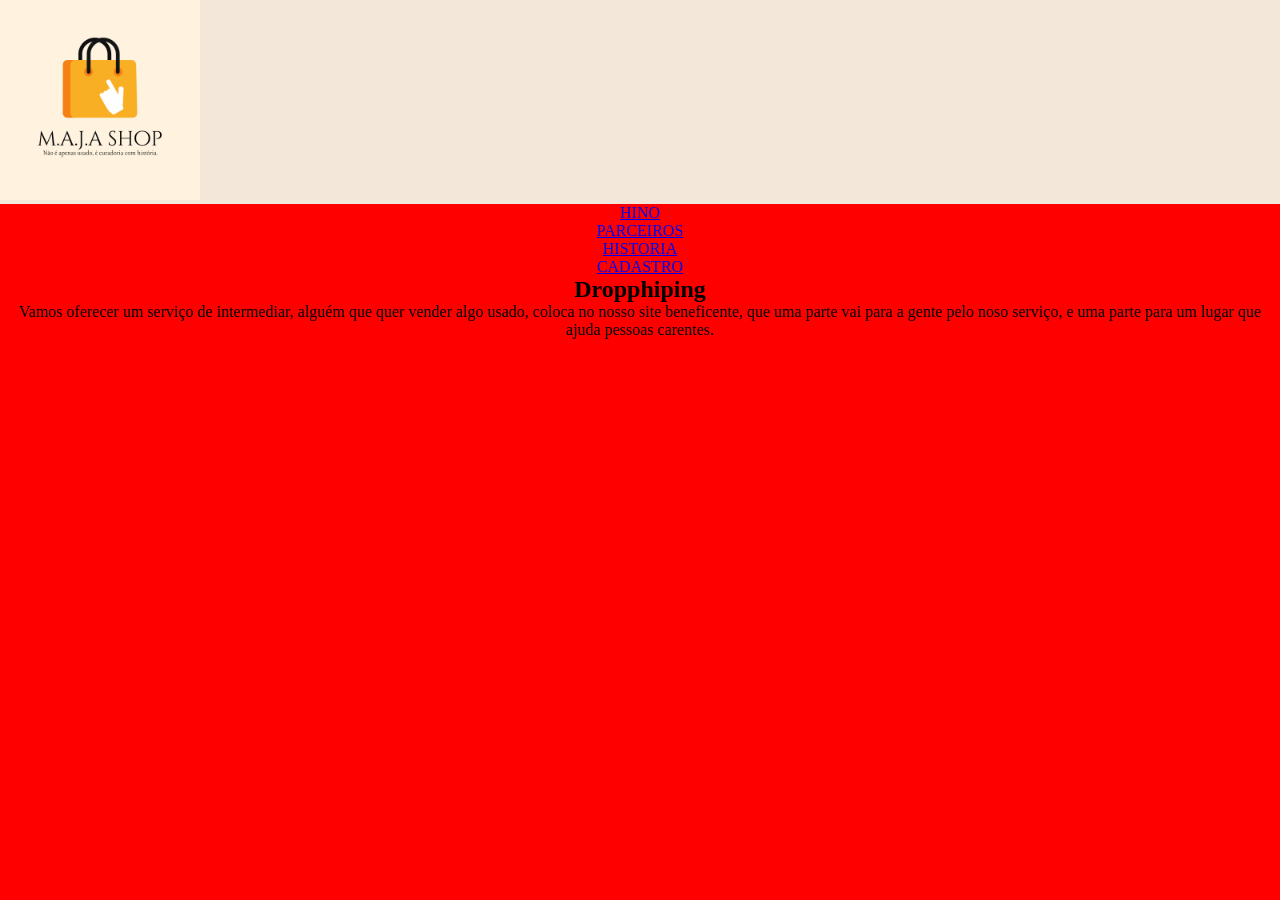
==== index.html @ d1426c65 "Add files via upload" ====
<!DOCTYPE html>
<html lang="pt-br">
<head>
    <meta charset="UTF-8">
    <meta name="viewport" content="width=device-width, initial-scale=1.0">
    <title>Document</title>
    <link rel="stylesheet" href="style.css">
</head>
<body>
    <header>
        <img src="imagens/logo.png" id="logo" alt="logo">
    </header>
    <nav class="menu">
        <ul>
             <li><a href="#produtos">HINO</a></li>
            <li><a href="#parceiros">PARCEIROS</a></li>
            <li><a href="#historia">HISTORIA</a></li>
            <li><a href="#cadastro">CADASTRO</a></li>
        </ul>
    </nav>

    <main>
        <section id="produtos">
            <div class="texto1">
                <h1>Dropphiping</h1>
                <p>
                    Vamos oferecer um serviço de intermediar, 
                    alguém que quer vender algo usado, coloca no nosso site beneficente,
                    que uma parte vai para a gente pelo noso serviço, e uma parte para um lugar que ajuda pessoas carentes.
                </p>
            </div>
        </section>


    </main>

    <aside>

    </aside>

    <footer>

    </footer>
</body>
</html>
---- style.css ----
*{
    margin: 0;
    padding: 0;
}

body{
    text-align: center;
    background-repeat: no-repeat;
    background-size: cover;
    background-attachment: fixed;
    background-position: center;
    background-color: red;
}
header{
    background-color: rgb(243, 231, 217);
    text-align: left;
}
#logo{
    width: 200px;

}
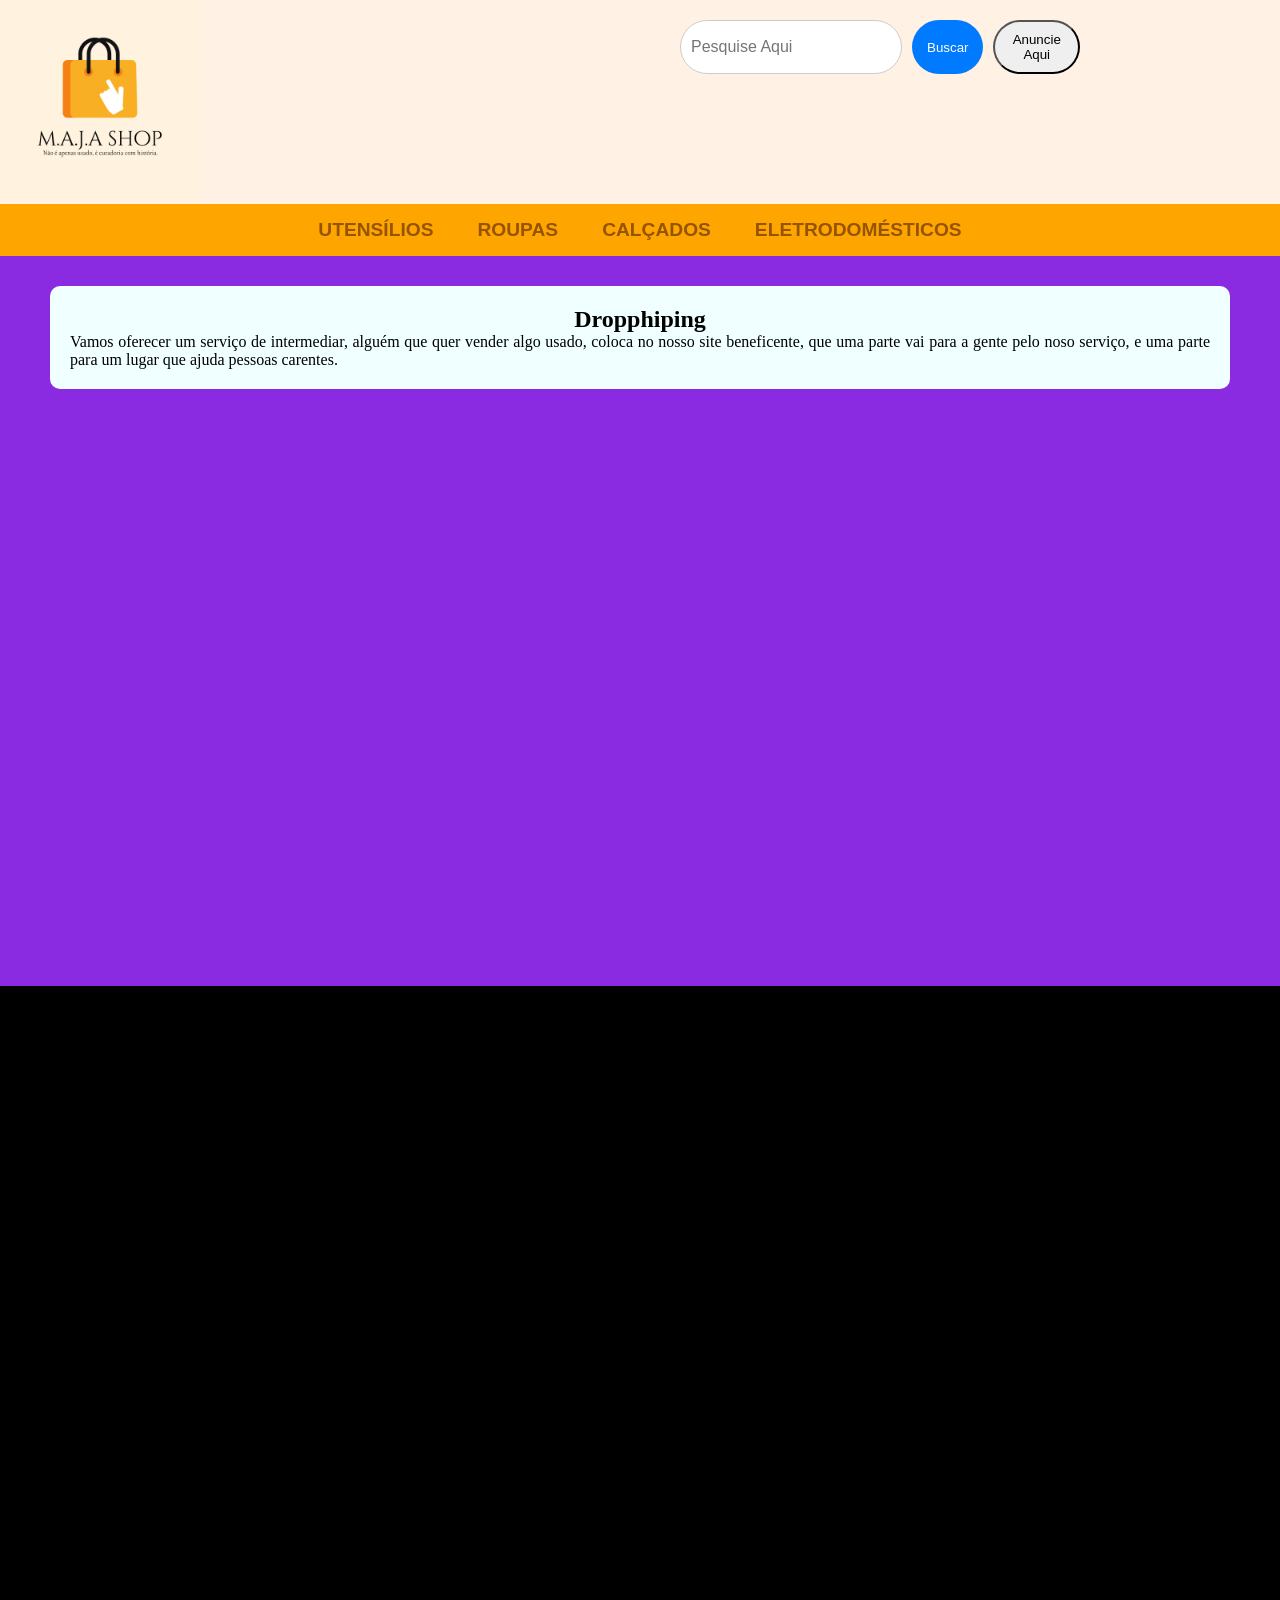
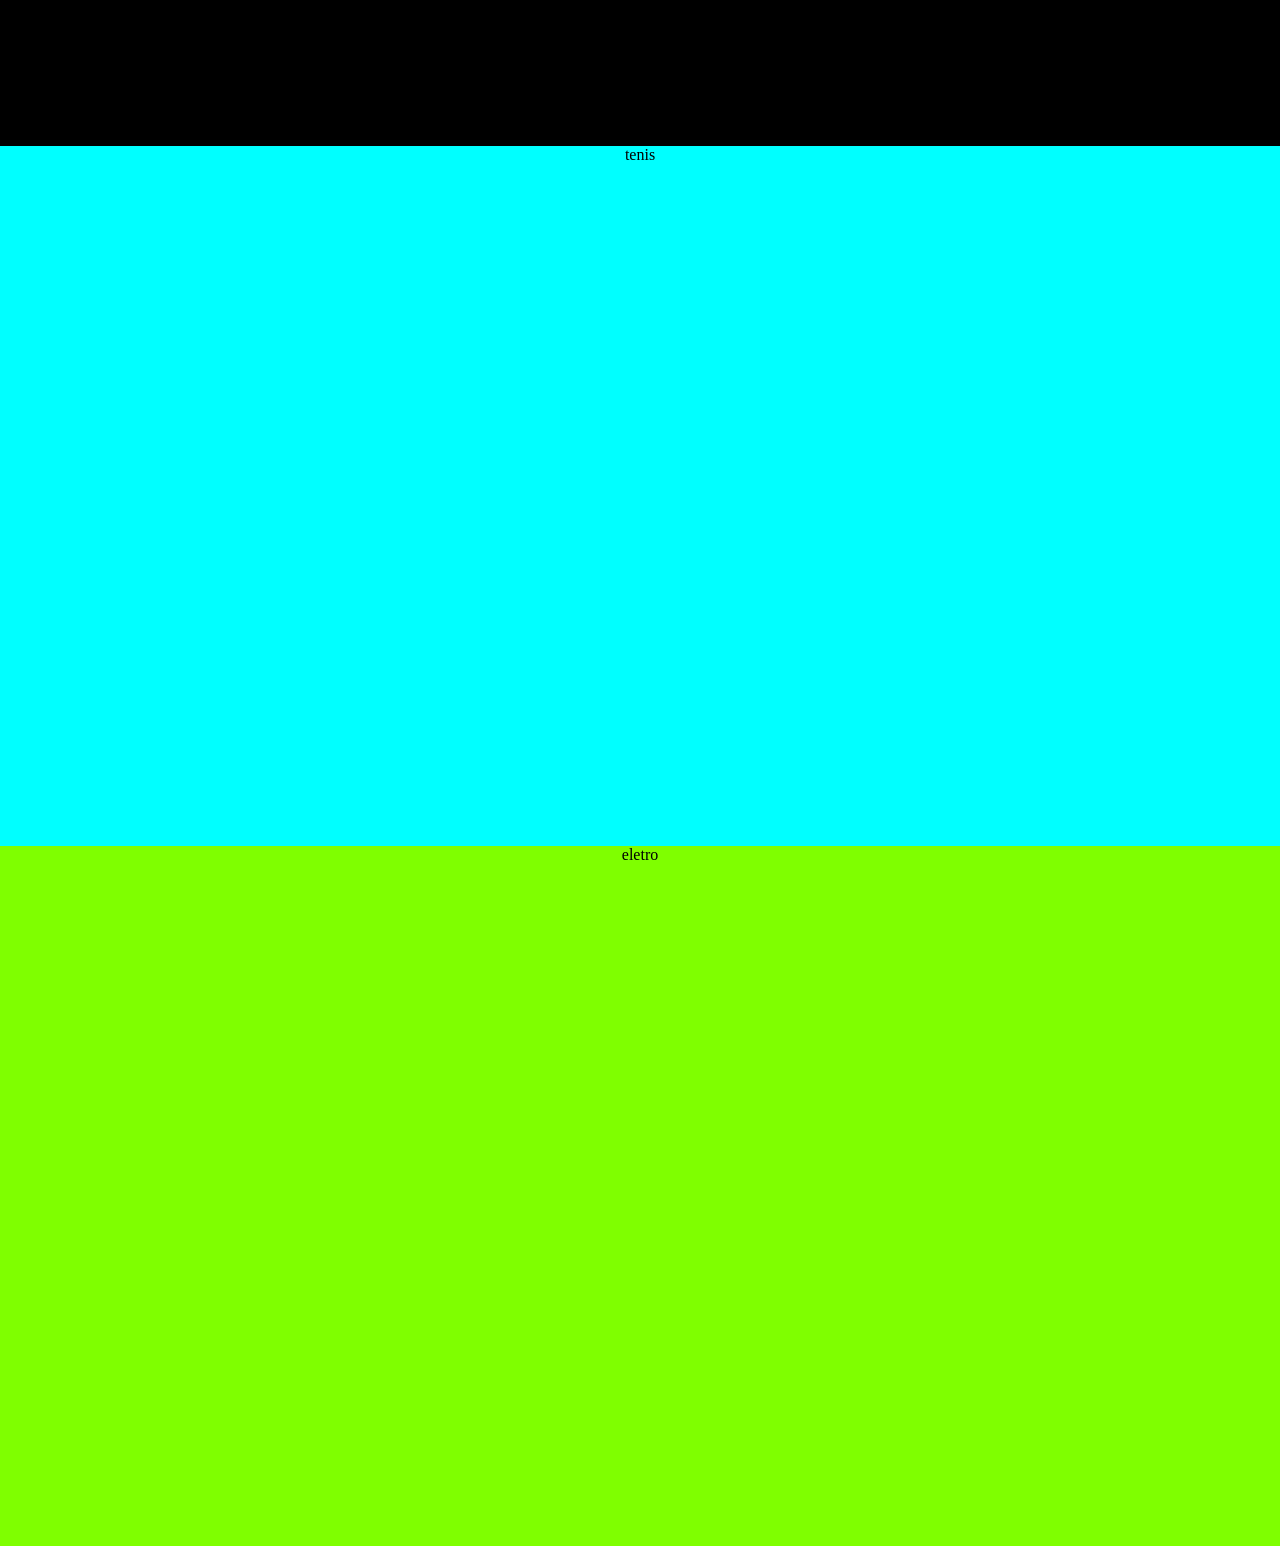
==== commit 4d878e4d: "Add files via upload" ====
--- a/index.html
+++ b/index.html
@@ -9,13 +9,21 @@
 <body>
     <header>
         <img src="imagens/logo.png" id="logo" alt="logo">
+        <form action="/buscar" method="GET" class="search-container">
+            <input type="search" name="q" placeholder="Pesquise Aqui" required>
+            <button class="btn_rsc" type="submit">Buscar</button>
+            <button class="button">Anuncie Aqui</button>
+        </form>
+        
+        
     </header>
     <nav class="menu">
         <ul>
-             <li><a href="#produtos">HINO</a></li>
-            <li><a href="#parceiros">PARCEIROS</a></li>
-            <li><a href="#historia">HISTORIA</a></li>
-            <li><a href="#cadastro">CADASTRO</a></li>
+             <li><a href="#produtos">UTENSÍLIOS</a></li>
+            <li><a href="#roupas">ROUPAS</a></li>
+            <li><a href="#tenis">CALÇADOS</a></li>
+            <li><a href="#eletro">ELETRODOMÉSTICOS</a></li>
+
         </ul>
     </nav>
 
@@ -30,6 +38,16 @@
                 </p>
             </div>
         </section>
+        <section id="roupas">
+            
+    roupas
+</section>
+<section id="tenis">
+    tenis
+</section>
+    <section id="eletro">
+        eletro
+    </section>
 
 
     </main>
--- a/style.css
+++ b/style.css
@@ -9,13 +9,105 @@
     background-size: cover;
     background-attachment: fixed;
     background-position: center;
-    background-color: red;
+    background-color: orange;
 }
 header{
-    background-color: rgb(243, 231, 217);
+    background-color: rgb(255, 242, 228);
     text-align: left;
+    position: relative;
 }
 #logo{
     width: 200px;
 
-}+}
+#produtos{
+    height: 700px;
+    padding-top: 30px;
+    background-color: blueviolet;
+}
+#roupas{
+    height: auto;
+    display: flex;
+    flex-direction: row;
+    padding: 30px;
+    align-items: center;
+    justify-content: center;
+    flex-wrap: wrap;
+    background-color: black;
+    height: 700px;
+}
+#tenis{
+    background-color: aqua;
+    height: 700px;
+}
+#eletro{
+    background-color: chartreuse;
+    height: 700px;
+}
+.menu{
+    background-color: orange;
+    padding: 15px;
+}
+.menu a{
+    text-decoration: none;
+    font-size: larger;
+    font-weight: bold;
+    font-family: Arial, Helvetica, sans-serif;
+    color: rgb(148, 84, 0);
+    transition: 0.9s;
+    padding: 5px;
+}
+.menu a:hover{
+    color: brown;
+    text-decoration: underline;
+    background-color: darksalmon;
+    border-radius: 3px;
+}
+.menu li{
+    display: inline;
+    padding: 15px;
+}
+.texto1{
+    background-color: azure;
+    margin: 0 50px 0 50px;
+    padding: 20px;
+    border-radius: 10px;
+}
+.texto1:hover{
+    background-color: blue;
+}
+.texto1 p{
+    /*border: solid red 2px;*/
+    text-align: justify;
+}
+
+
+  .search-container {
+    display: flex;
+    gap: 10px;
+    max-width: 400px;
+    position: absolute;
+    top: 20px ;
+    right: 200px;
+  }
+  .search-container input {
+    flex: 1;
+    padding: 10px;
+    border: 1px solid #ccc;
+    border-radius: 40px;
+    font-size: medium;
+  }
+  .btn_rsc {
+    padding: 10px 15px;
+    background-color: #007bff;
+    color: white;
+    border: none;
+    border-radius: 40px;
+    cursor: pointer;
+  }
+  .button{
+    border-radius: 40PX;
+    width: 150px;
+    padding: 10px;
+
+  }
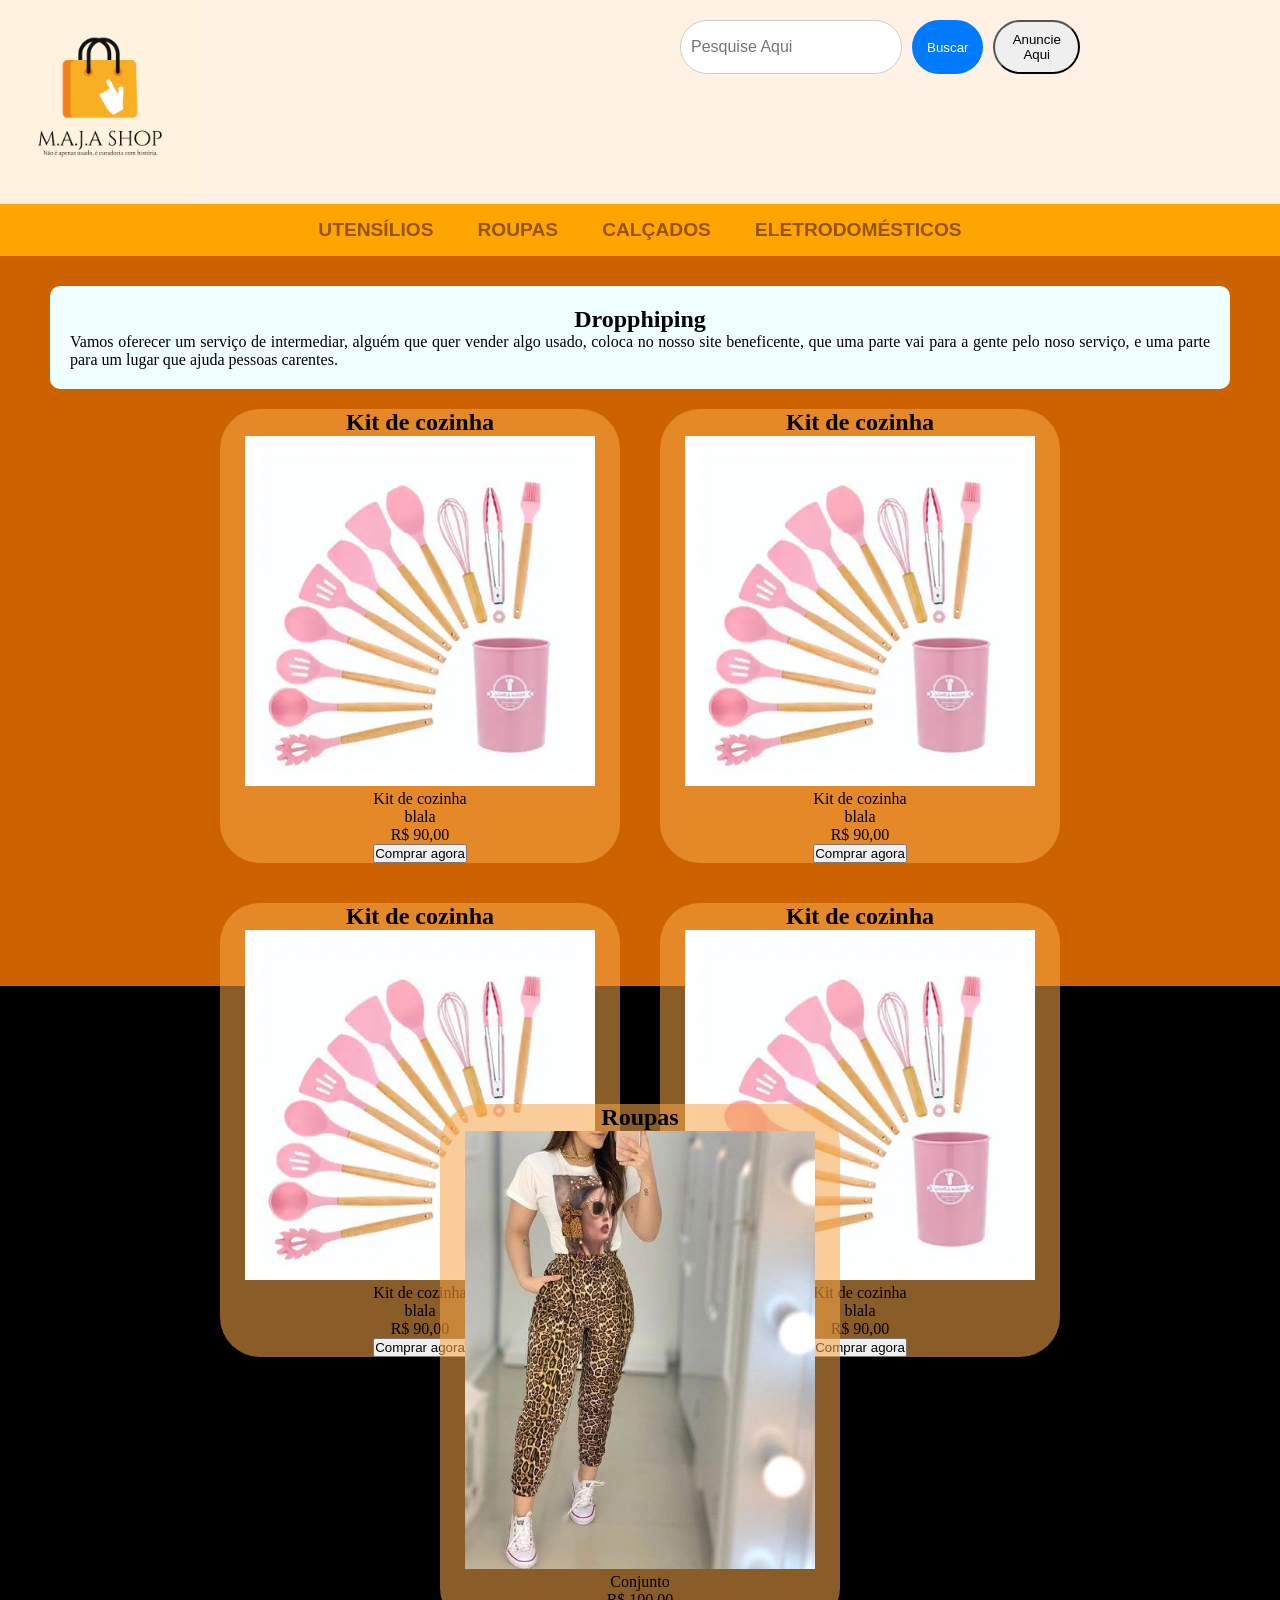
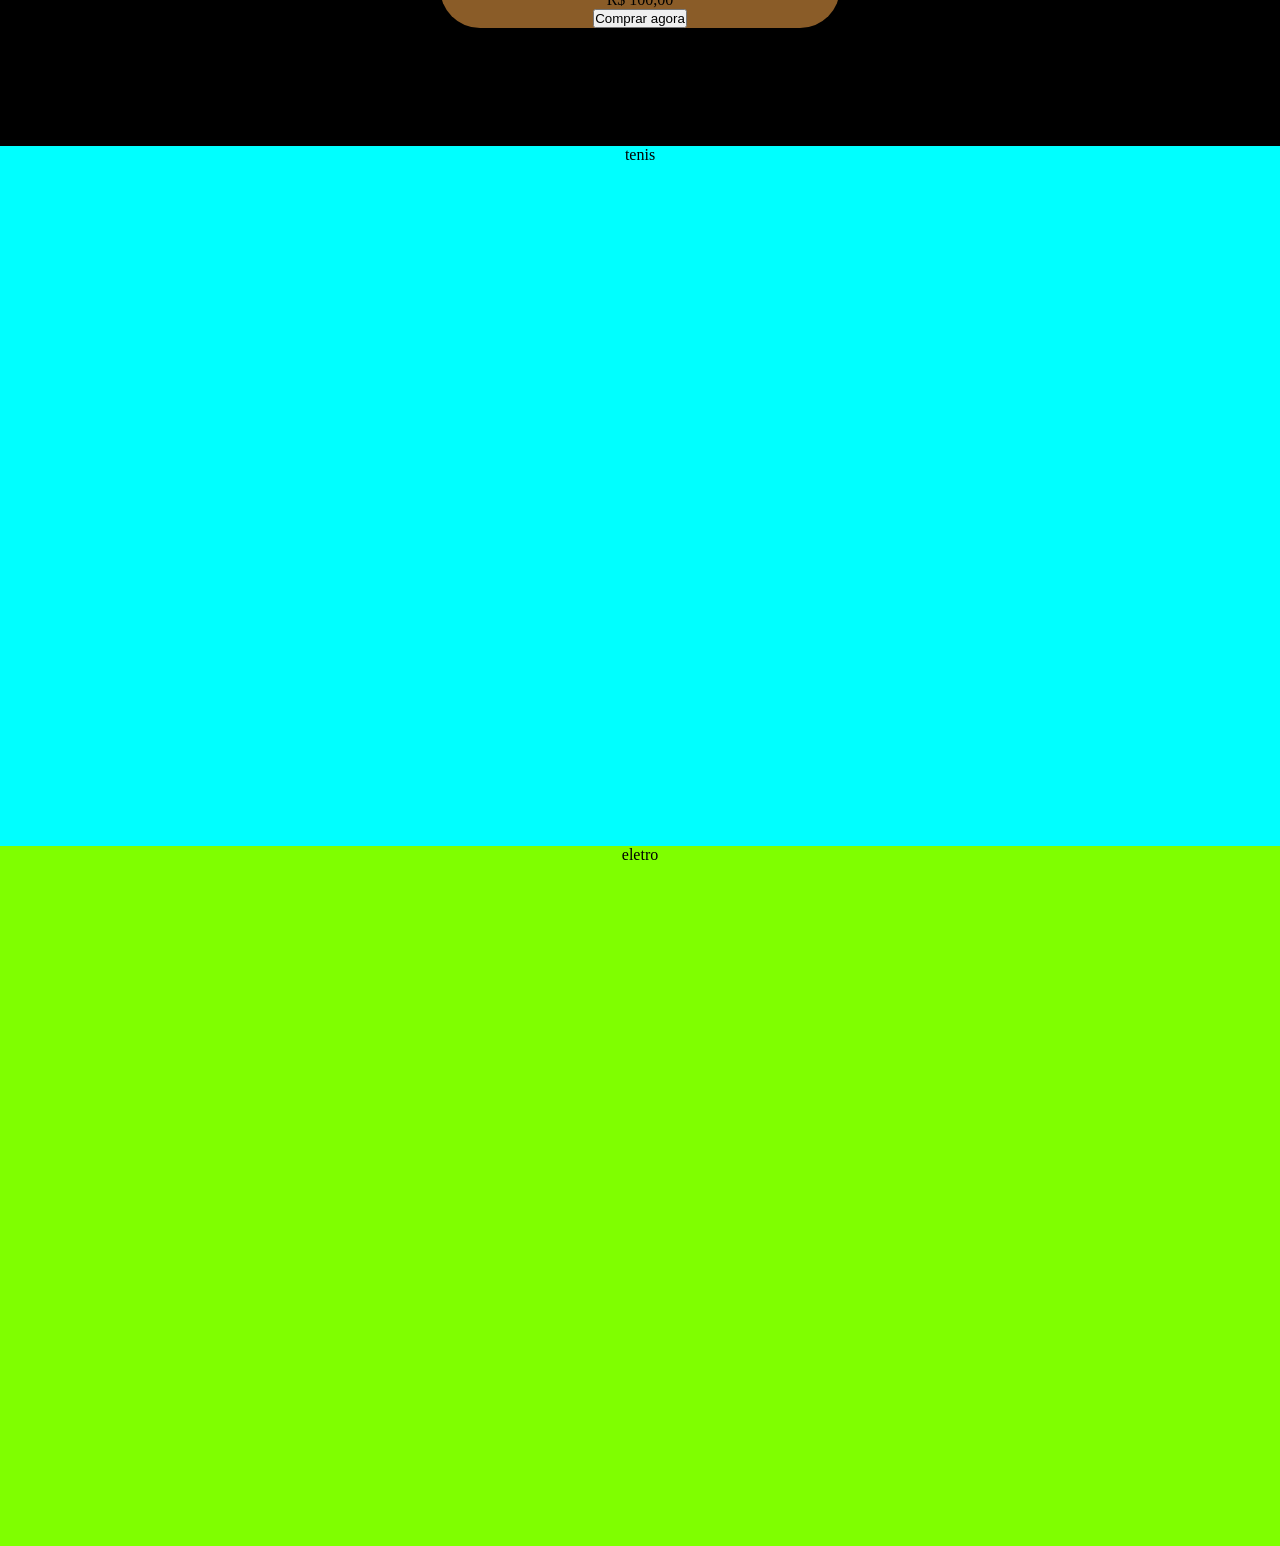
==== commit 0a7df566: "Add files via upload" ====
--- a/index.html
+++ b/index.html
@@ -37,10 +37,49 @@
                     que uma parte vai para a gente pelo noso serviço, e uma parte para um lugar que ajuda pessoas carentes.
                 </p>
             </div>
+            <div class="card">
+                <h2>Kit de cozinha</h2>
+                <img src="imagens/utensilios.webp" alt="imagemcard">
+                <p>Kit de cozinha</p>
+                <p>blala</p>
+                <p class="preco">R$ 90,00</p>
+                <button>Comprar agora</button>
+            </div>  
+            <div class="card">
+                <h2>Kit de cozinha</h2>
+                <img src="imagens/utensilios.webp" alt="imagemcard">
+                <p>Kit de cozinha</p>
+                <p>blala</p>
+                <p class="preco">R$ 90,00</p>
+                <button>Comprar agora</button>
+            </div>
+            <div class="card">
+                <h2>Kit de cozinha</h2>
+                <img src="imagens/utensilios.webp" alt="imagemcard">
+                <p>Kit de cozinha</p>
+                <p>blala</p>
+                <p class="preco">R$ 90,00</p>
+                <button>Comprar agora</button>
+            </div>
+            <div class="card">
+                <h2>Kit de cozinha</h2>
+                <img src="imagens/utensilios.webp" alt="imagemcard">
+                <p>Kit de cozinha</p>
+                <p>blala</p>
+                <p class="preco">R$ 90,00</p>
+                <button>Comprar agora</button>
+            </div>
+
+
         </section>
         <section id="roupas">
-            
-    roupas
+        <div class="card">
+            <h2>Roupas</h2>
+            <img src="imagens/modelo.jpg" alt="imagemcard2">
+            <p>Conjunto</p>
+            <p class="preco">R$ 100,00 </p>
+            <button>Comprar agora</button>
+        </div>
 </section>
 <section id="tenis">
     tenis
--- a/style.css
+++ b/style.css
@@ -23,7 +23,11 @@
 #produtos{
     height: 700px;
     padding-top: 30px;
-    background-color: blueviolet;
+    background-color: rgb(204, 99, 0);
+    display: flex;
+    flex-wrap: wrap;
+    justify-content: center;
+    align-items: center;
 }
 #roupas{
     height: auto;
@@ -74,7 +78,7 @@
     border-radius: 10px;
 }
 .texto1:hover{
-    background-color: blue;
+    background-color: rgba(243, 198, 157, 0.705);
 }
 .texto1 p{
     /*border: solid red 2px;*/
@@ -110,4 +114,15 @@
     width: 150px;
     padding: 10px;
 
-  }+  }
+
+  .card{
+    background-color: rgba(248, 166, 73, 0.555);
+    height: auto;
+    width: 400px;
+    border-radius: 40px;
+    margin: 20px;
+}
+.card img{
+    width: 350px;
+}
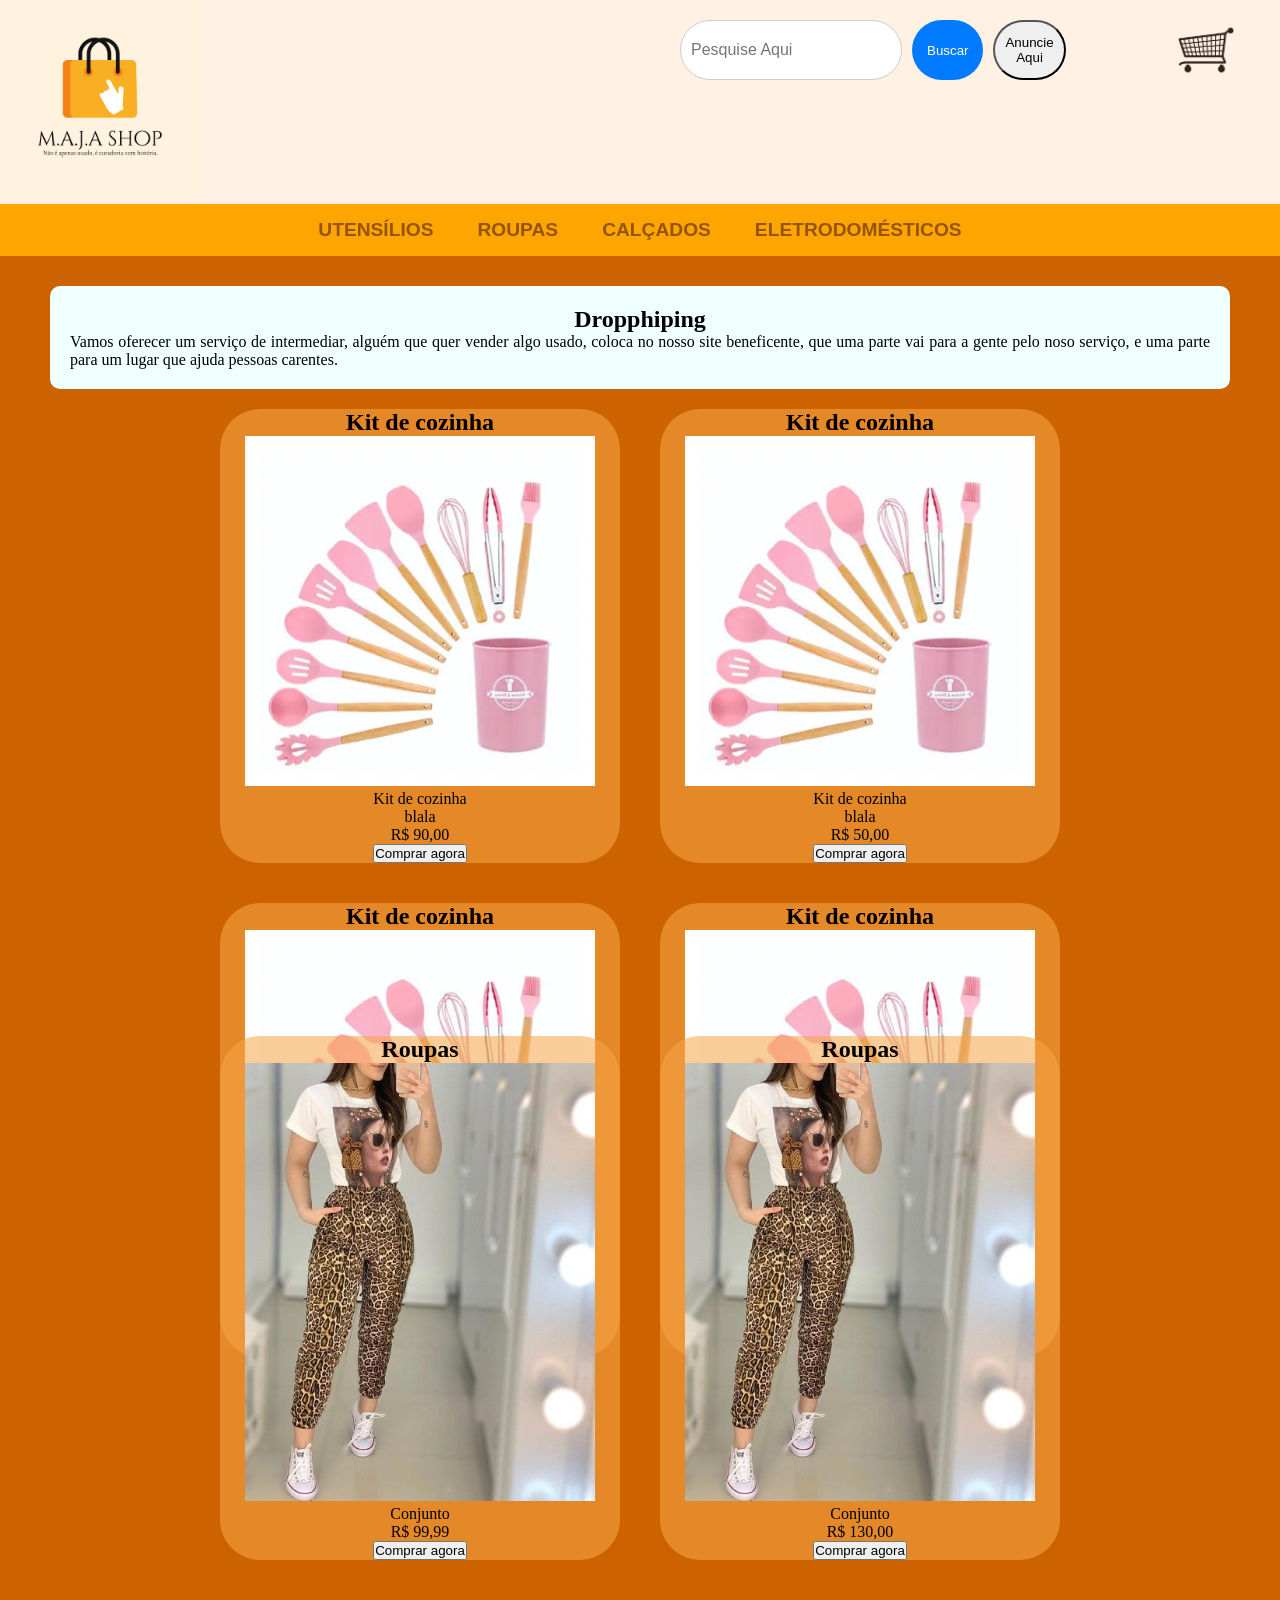
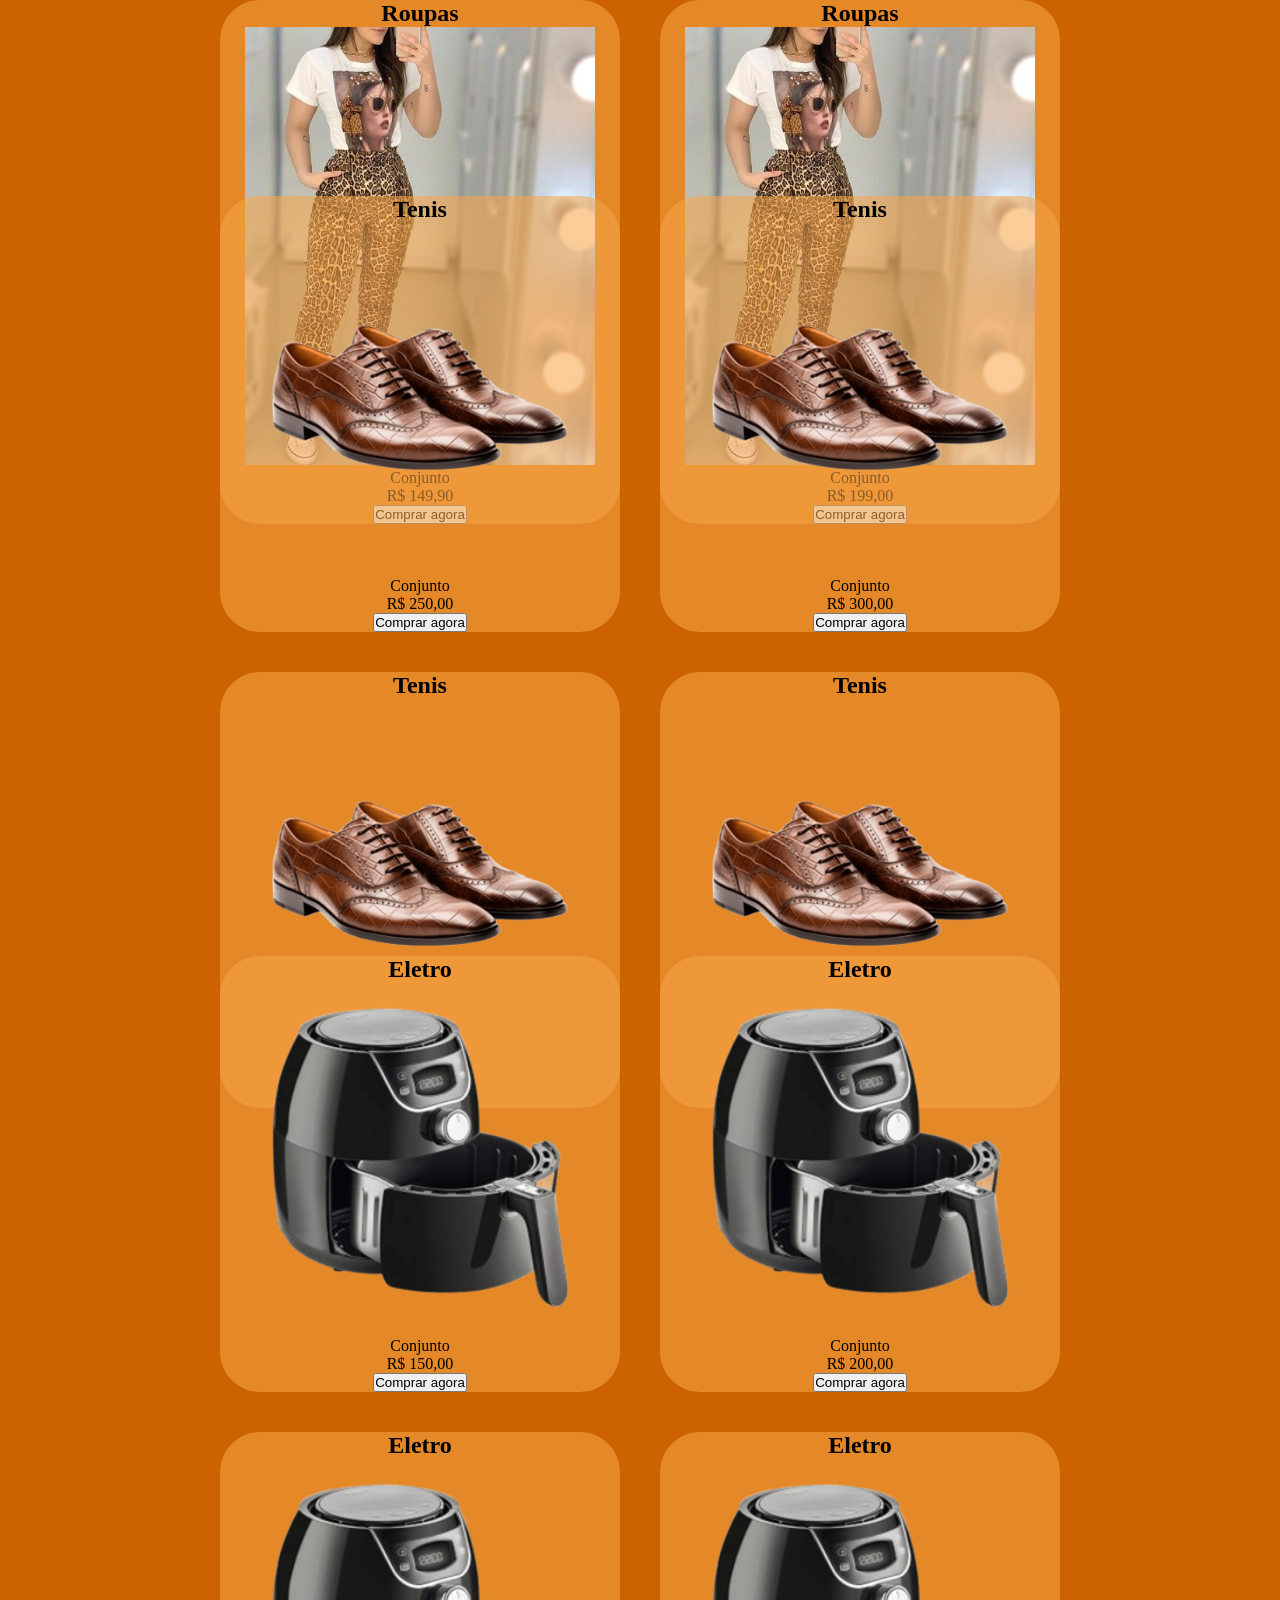
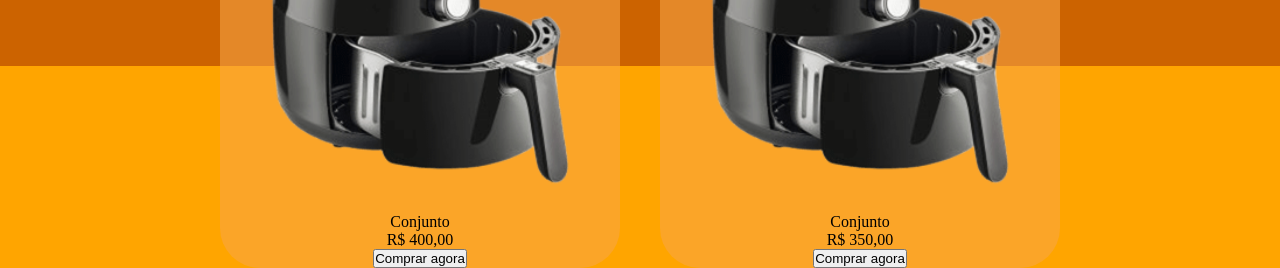
==== commit 0d3cd530: "Add files via upload" ====
--- a/index.html
+++ b/index.html
@@ -13,6 +13,7 @@
             <input type="search" name="q" placeholder="Pesquise Aqui" required>
             <button class="btn_rsc" type="submit">Buscar</button>
             <button class="button">Anuncie Aqui</button>
+            <img src="imagens/carrinho3.png" alt="carrinho" id="carrinho">
         </form>
         
         
@@ -50,7 +51,7 @@
                 <img src="imagens/utensilios.webp" alt="imagemcard">
                 <p>Kit de cozinha</p>
                 <p>blala</p>
-                <p class="preco">R$ 90,00</p>
+                <p class="preco">R$ 50,00</p>
                 <button>Comprar agora</button>
             </div>
             <div class="card">
@@ -58,7 +59,7 @@
                 <img src="imagens/utensilios.webp" alt="imagemcard">
                 <p>Kit de cozinha</p>
                 <p>blala</p>
-                <p class="preco">R$ 90,00</p>
+                <p class="preco">R$ 120,00</p>
                 <button>Comprar agora</button>
             </div>
             <div class="card">
@@ -66,7 +67,7 @@
                 <img src="imagens/utensilios.webp" alt="imagemcard">
                 <p>Kit de cozinha</p>
                 <p>blala</p>
-                <p class="preco">R$ 90,00</p>
+                <p class="preco">R$ 2,00</p>
                 <button>Comprar agora</button>
             </div>
 
@@ -77,15 +78,90 @@
             <h2>Roupas</h2>
             <img src="imagens/modelo.jpg" alt="imagemcard2">
             <p>Conjunto</p>
-            <p class="preco">R$ 100,00 </p>
+            <p class="preco">R$ 99,99 </p>
+            <button>Comprar agora</button>
+        </div>
+         <div class="card">
+            <h2>Roupas</h2>
+            <img src="imagens/modelo.jpg" alt="imagemcard2">
+            <p>Conjunto</p>
+            <p class="preco">R$ 130,00 </p>
+            <button>Comprar agora</button>
+        </div>
+         <div class="card">
+            <h2>Roupas</h2>
+            <img src="imagens/modelo.jpg" alt="imagemcard2">
+            <p>Conjunto</p>
+            <p class="preco">R$ 149,90 </p>
+            <button>Comprar agora</button>
+        </div>
+         <div class="card">
+            <h2>Roupas</h2>
+            <img src="imagens/modelo.jpg" alt="imagemcard2">
+            <p>Conjunto</p>
+            <p class="preco">R$ 199,00 </p>
             <button>Comprar agora</button>
         </div>
 </section>
 <section id="tenis">
-    tenis
+     <div class="card">
+            <h2>Tenis</h2>
+            <img src="imagens/tenis.png" alt="imagemcard3">
+            <p>Conjunto</p>
+            <p class="preco">R$ 250,00 </p>
+            <button>Comprar agora</button>
+        </div>
+        <div class="card">
+            <h2>Tenis</h2>
+            <img src="imagens/tenis.png" alt="imagemcard3">
+            <p>Conjunto</p>
+            <p class="preco">R$ 300,00 </p>
+            <button>Comprar agora</button>
+        </div>
+        <div class="card">
+            <h2>Tenis</h2>
+            <img src="imagens/tenis.png" alt="imagemcard3">
+            <p>Conjunto</p>
+            <p class="preco">R$ 450,00 </p>
+            <button>Comprar agora</button>
+        </div>
+        <div class="card">
+            <h2>Tenis</h2>
+            <img src="imagens/tenis.png" alt="imagemcard3">
+            <p>Conjunto</p>
+            <p class="preco">R$ 500,00 </p>
+            <button>Comprar agora</button>
+        </div>
 </section>
     <section id="eletro">
-        eletro
+         <div class="card">
+            <h2>Eletro</h2>
+            <img src="imagens/eletro.png" alt="imagemcard4">
+            <p>Conjunto</p>
+            <p class="preco">R$ 150,00 </p>
+            <button>Comprar agora</button>
+        </div>
+        <div class="card">
+            <h2>Eletro</h2>
+            <img src="imagens/eletro.png" alt="imagemcard4">
+            <p>Conjunto</p>
+            <p class="preco">R$ 200,00 </p>
+            <button>Comprar agora</button>
+        </div>
+        <div class="card">
+            <h2>Eletro</h2>
+            <img src="imagens/eletro.png" alt="imagemcard4">
+            <p>Conjunto</p>
+            <p class="preco">R$ 400,00 </p>
+            <button>Comprar agora</button>
+        </div>
+        <div class="card">
+            <h2>Eletro</h2>
+            <img src="imagens/eletro.png" alt="imagemcard4">
+            <p>Conjunto</p>
+            <p class="preco">R$ 350,00 </p>
+            <button>Comprar agora</button>
+        </div>
     </section>
 
 
--- a/style.css
+++ b/style.css
@@ -37,16 +37,31 @@
     align-items: center;
     justify-content: center;
     flex-wrap: wrap;
-    background-color: black;
+    background-color: rgb(204, 99, 0);
     height: 700px;
 }
 #tenis{
-    background-color: aqua;
+     height: auto;
+    display: flex;
+    flex-direction: row;
+    padding: 30px;
+    align-items: center;
+    justify-content: center;
+    flex-wrap: wrap;
+    background-color: rgb(204, 99, 0);
     height: 700px;
 }
 #eletro{
-    background-color: chartreuse;
+     height: auto;
+    display: flex;
+    flex-direction: row;
+    padding: 30px;
+    align-items: center;
+    justify-content: center;
+    flex-wrap: wrap;
+    background-color: rgb(204, 99, 0);
     height: 700px;
+
 }
 .menu{
     background-color: orange;
@@ -126,3 +141,8 @@
 .card img{
     width: 350px;
 }
+
+#carrinho{
+    height: 60px;
+    margin-left: 100px;
+}
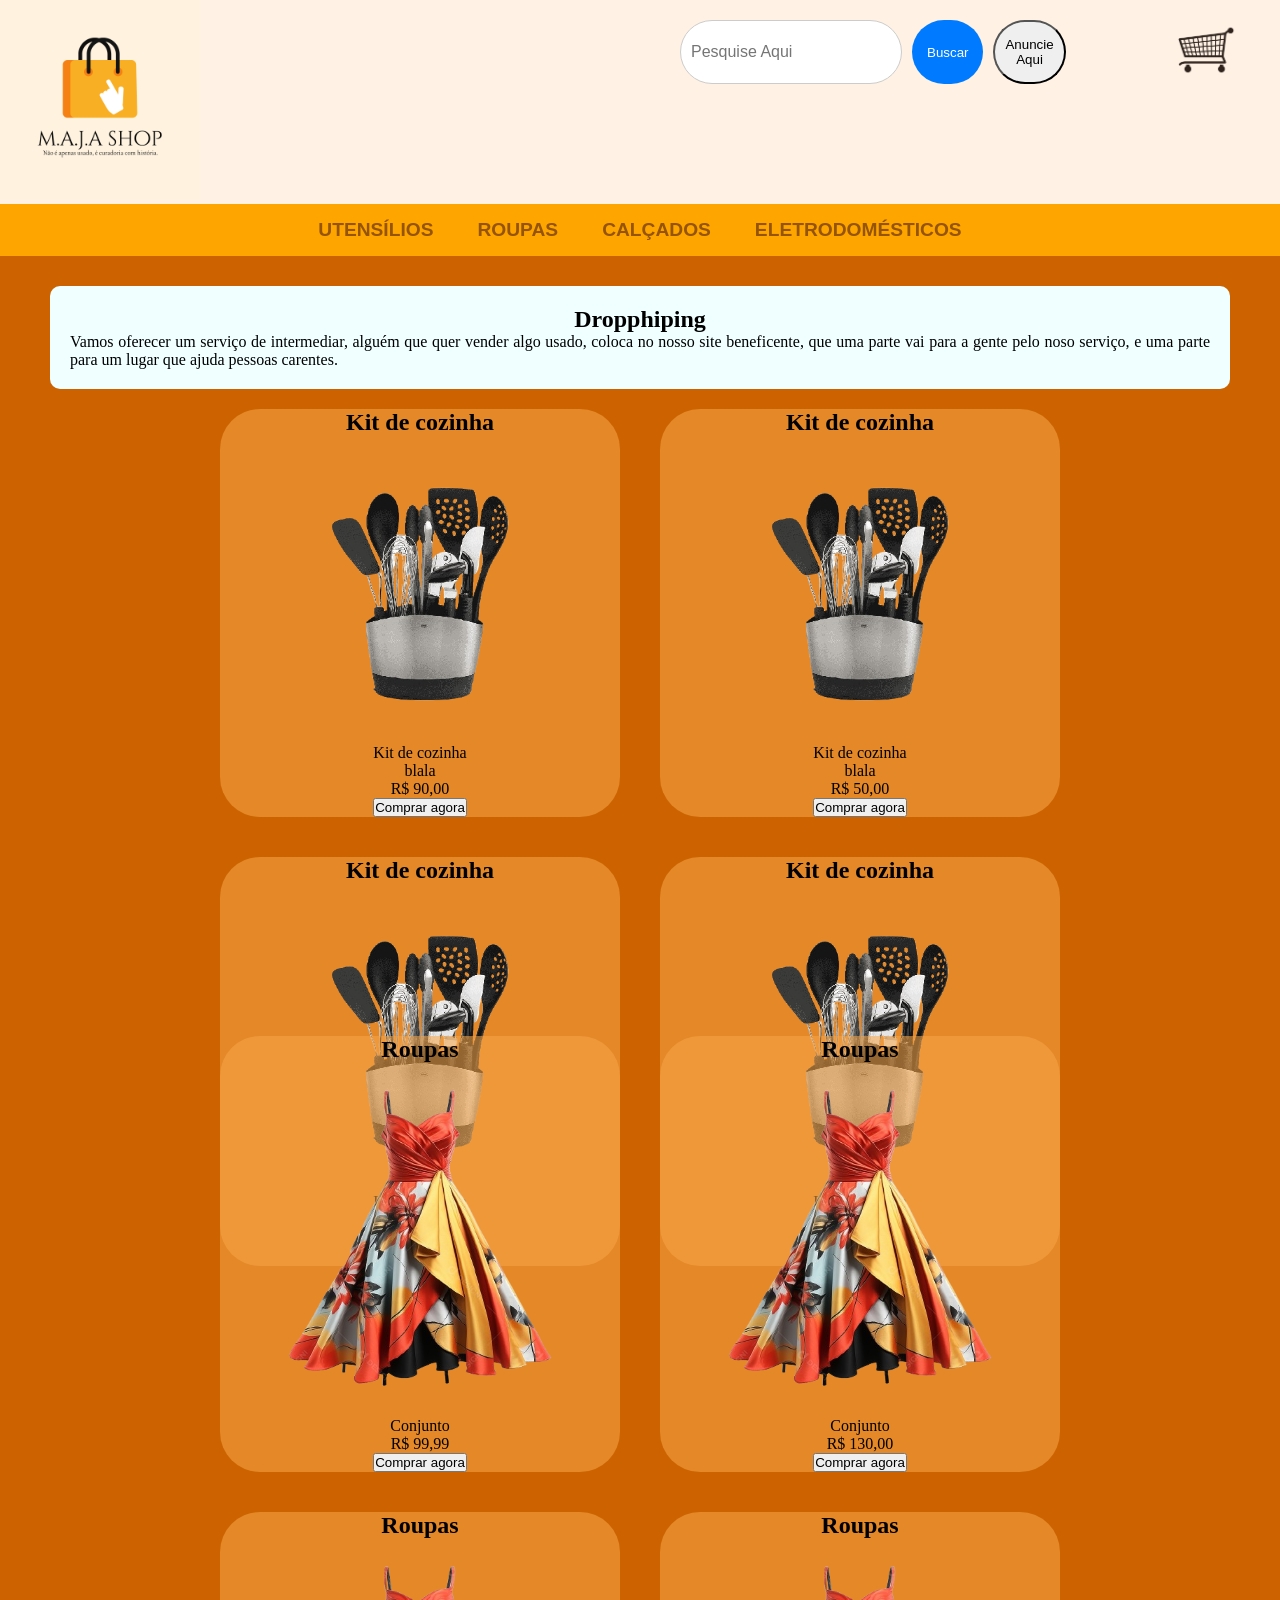
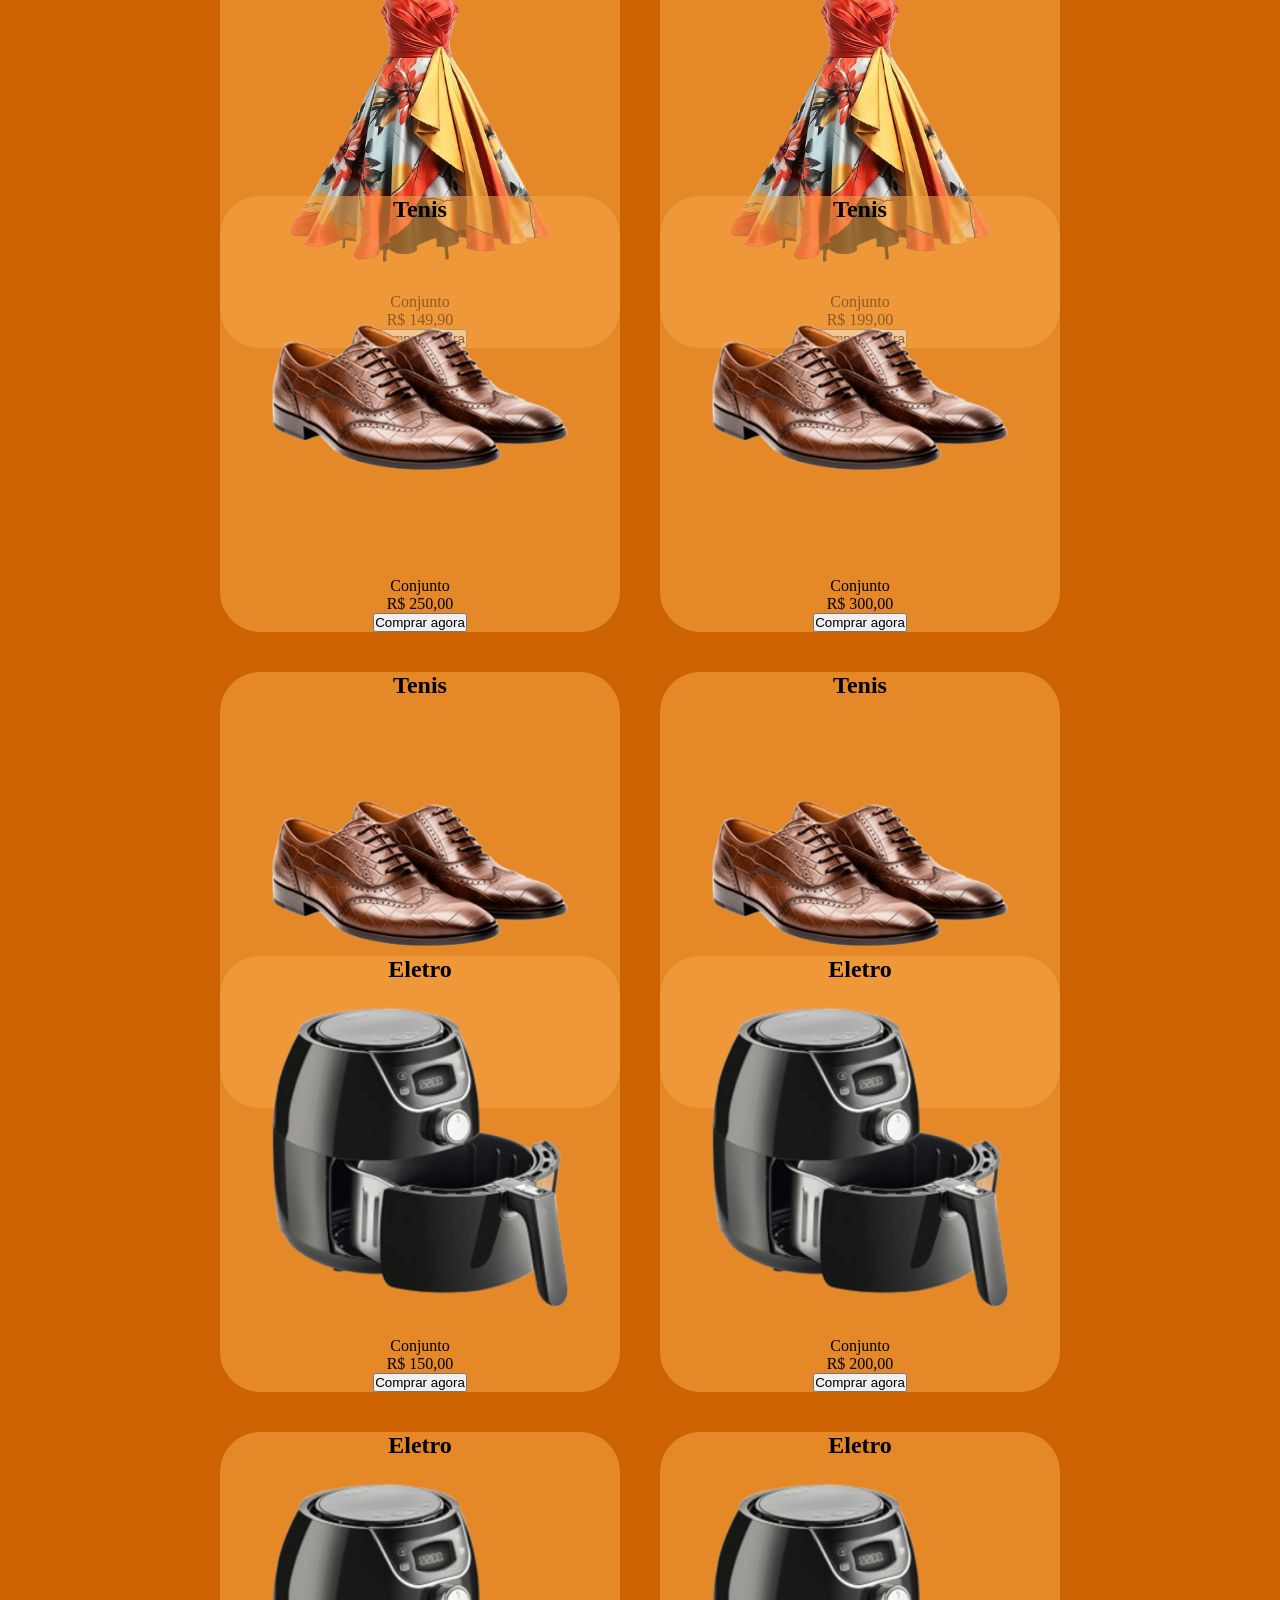
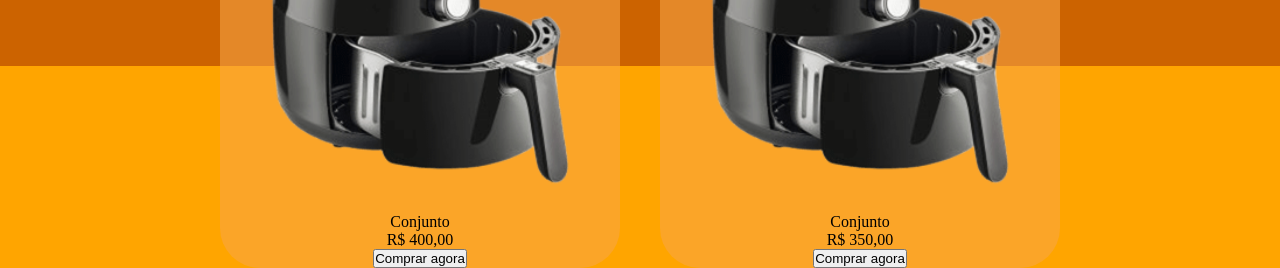
==== commit 92ce2f18: "Add files via upload" ====
--- a/index.html
+++ b/index.html
@@ -13,7 +13,7 @@
             <input type="search" name="q" placeholder="Pesquise Aqui" required>
             <button class="btn_rsc" type="submit">Buscar</button>
             <button class="button">Anuncie Aqui</button>
-            <img src="imagens/carrinho3.png" alt="carrinho" id="carrinho">
+            <a href="carrinho.html"><img src="imagens/carrinho3.png" alt="carrinho" id="carrinho"></a>
         </form>
         
         
@@ -40,7 +40,7 @@
             </div>
             <div class="card">
                 <h2>Kit de cozinha</h2>
-                <img src="imagens/utensilios.webp" alt="imagemcard">
+                <img src="imagens/cozinha2.png" alt="imagemcard">
                 <p>Kit de cozinha</p>
                 <p>blala</p>
                 <p class="preco">R$ 90,00</p>
@@ -48,7 +48,7 @@
             </div>  
             <div class="card">
                 <h2>Kit de cozinha</h2>
-                <img src="imagens/utensilios.webp" alt="imagemcard">
+                <img src="imagens/cozinha2.png" alt="imagemcard">
                 <p>Kit de cozinha</p>
                 <p>blala</p>
                 <p class="preco">R$ 50,00</p>
@@ -56,7 +56,7 @@
             </div>
             <div class="card">
                 <h2>Kit de cozinha</h2>
-                <img src="imagens/utensilios.webp" alt="imagemcard">
+                <img src="imagens/cozinha2.png" alt="imagemcard">
                 <p>Kit de cozinha</p>
                 <p>blala</p>
                 <p class="preco">R$ 120,00</p>
@@ -64,10 +64,10 @@
             </div>
             <div class="card">
                 <h2>Kit de cozinha</h2>
-                <img src="imagens/utensilios.webp" alt="imagemcard">
+                <img src="imagens/cozinha2.png" alt="imagemcard">
                 <p>Kit de cozinha</p>
                 <p>blala</p>
-                <p class="preco">R$ 2,00</p>
+                <p class="preco">R$ 100,00</p>
                 <button>Comprar agora</button>
             </div>
 
@@ -76,28 +76,28 @@
         <section id="roupas">
         <div class="card">
             <h2>Roupas</h2>
-            <img src="imagens/modelo.jpg" alt="imagemcard2">
+            <img src="imagens/roupa2.png" alt="imagemcard2">
             <p>Conjunto</p>
             <p class="preco">R$ 99,99 </p>
             <button>Comprar agora</button>
         </div>
          <div class="card">
             <h2>Roupas</h2>
-            <img src="imagens/modelo.jpg" alt="imagemcard2">
+            <img src="imagens/roupa2.png" alt="imagemcard2">
             <p>Conjunto</p>
             <p class="preco">R$ 130,00 </p>
             <button>Comprar agora</button>
         </div>
          <div class="card">
             <h2>Roupas</h2>
-            <img src="imagens/modelo.jpg" alt="imagemcard2">
+            <img src="imagens/roupa2.png" alt="imagemcard2">
             <p>Conjunto</p>
             <p class="preco">R$ 149,90 </p>
             <button>Comprar agora</button>
         </div>
          <div class="card">
             <h2>Roupas</h2>
-            <img src="imagens/modelo.jpg" alt="imagemcard2">
+            <img src="imagens/roupa2.png" alt="imagemcard2">
             <p>Conjunto</p>
             <p class="preco">R$ 199,00 </p>
             <button>Comprar agora</button>
